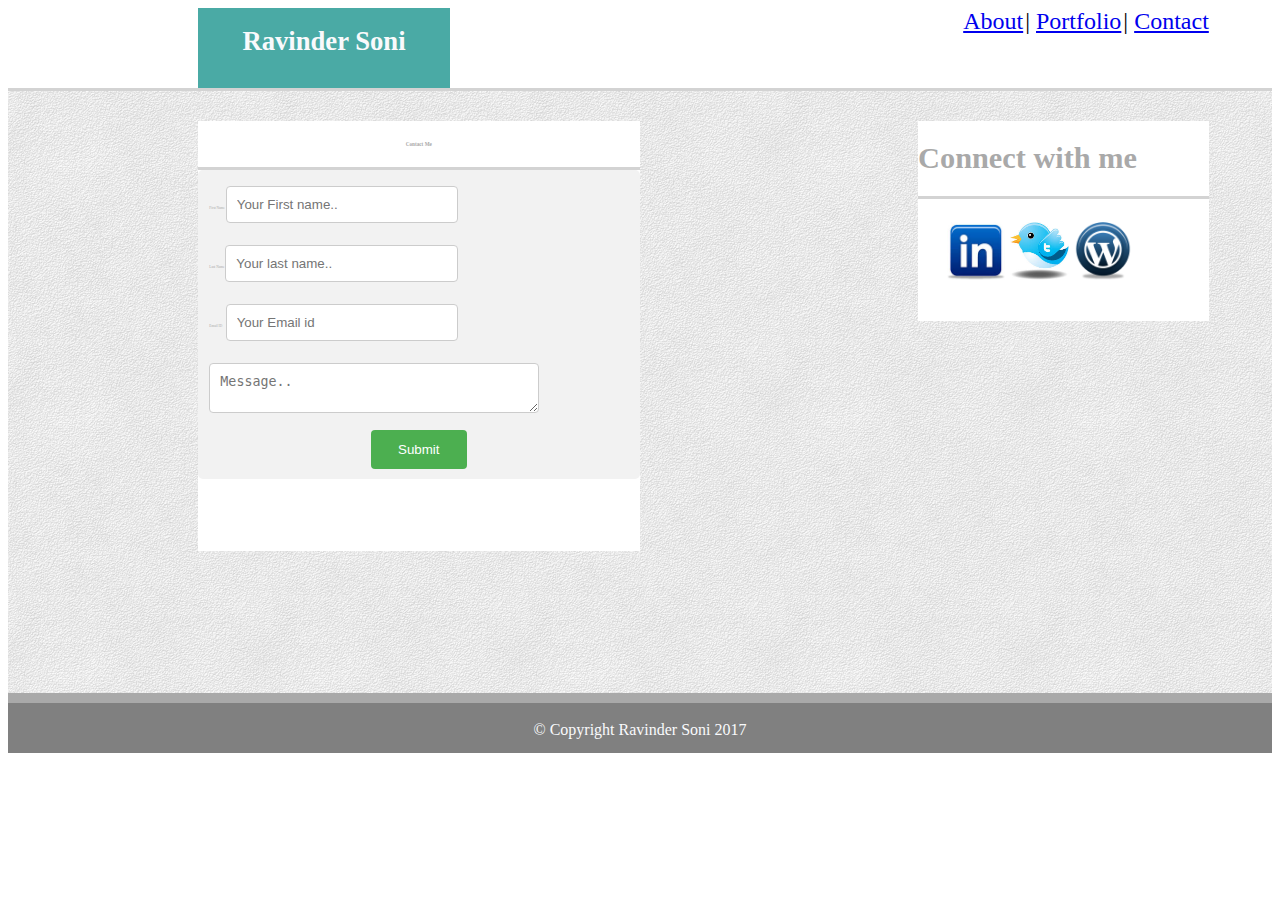
==== contact.html @ cc4336e0 "Homework2 - Part1 Responsive Portfolio" ====
<!Doctype html>
<html>
<head>
	<title>My Profile</title>
	<link rel="Stylesheet" type="text/css" href="assets\css\style.css"> 
</head>
<body>
	<!-- Name Tab updated-->
	<div id="divTopTab">
		<center><h1>Ravinder Soni</h1></center>
	</div>
	<!-- Menu Tab -->
	<div  id="divTopMenu">
			<a href="index.html" style="padding-right: 2px">About</a>|
			<a href="portfolio.html" style="padding-right: 2px">Portfolio</a>|
			<a href="contact.html">Contact</a>
	</div>
	<div id="divBlanck">
	</div>

<!--Content Container --> 
<div id="divMainContainer">
	<!-- Div line -->
	<div id="LineAtr"></div>
<!-- Main Contact Form -->
		<div id="divContent">
			<h2 align="center" >Contact Me</h2>
		<!-- Div line -->
			<div id="LineAtr"></div>
			<div class="container">
  			<form action="/action_page.php">
    		<label for="fname">&nbsp First Name</label>
    		<input type="text" id="fname" name="firstname" placeholder="Your First name.." style="width: 55%; "><br>
    		<label for="lname">&nbsp Last Name</label>
    		<input type="text" id="lname" name="lastname" placeholder="Your last name.." style="width: 55%; "><br>
    		<label for="lname">&nbsp&nbspEmail ID &nbsp&nbsp</label>
    		<input type="text" i&nbsp&nbspd="lname" name="lastname" placeholder="Your Email id" style="width: 55%; "><br>&nbsp
 		    <textarea id="subject" name="subject" placeholder="Message.." style="height:50px"></textarea><center>
		    <input type="submit" value="  Submit  "></center>
		  </form>
		</div>
	</div>
<!--- Right side Social Network Side Bar -->
		<div id="divRightBox">
			<h2>Connect with me</h2>
			<div id="LineAtr"></div>
			<br>
			
<!-- Social Media Icons ---->
		<div class="row" style="width: 100%">
			
			<a href="http://linkedin.com/in/ravindersoni" target="_blank"> <img src="assets\images\linkedin.jpg" alt="linkedin Icons" width="20%" ></a>
		
			<a href="https://twitter.com/Rav1008" target="_blank">
			<img src="assets\images\twitter.jpg" alt="twitter Icons" width="20%" ></a> 

			<a href="http:\\ravindersoni.wordpress.com" target="_blank">
			<img src="assets\images\wordpress_256.png" alt="wordpress Icons" width="20%" ></a>

   		 </div>
		</div>
	</div>
	<div id="ThickLineAtr"></div>
<!--Footer Division-->
	<div id="divFooter">
	<br>
			<center>&copy; Copyright Ravinder Soni 2017</center>
	</div>
</body>
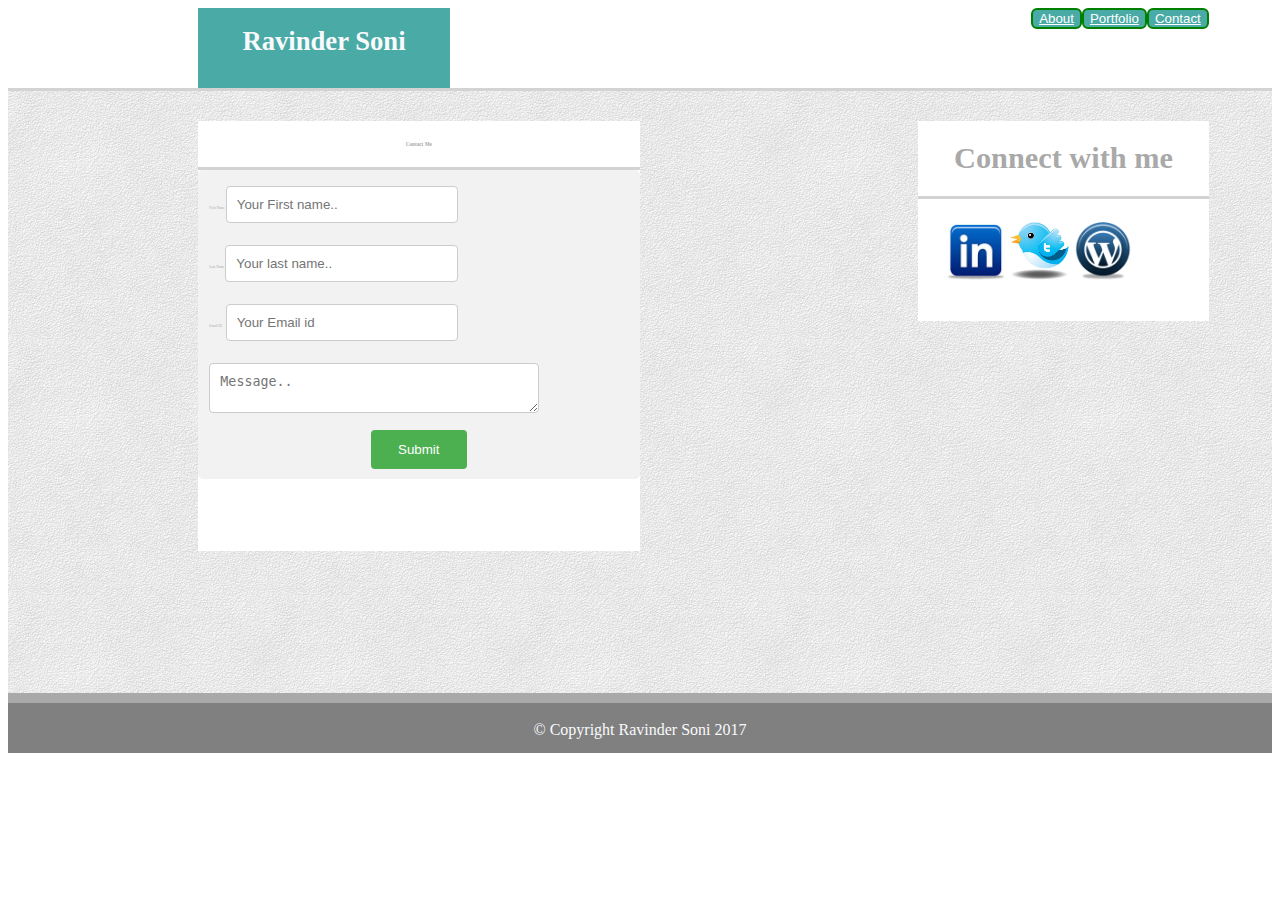
==== commit 2eb647e5: "Menu on top right made button and effects" ====
--- a/contact.html
+++ b/contact.html
@@ -7,13 +7,16 @@
 <body>
 	<!-- Name Tab updated-->
 	<div id="divTopTab">
-		<center><h1>Ravinder Soni</h1></center>
+		<h1 align="center">Ravinder Soni</h1>
 	</div>
 	<!-- Menu Tab -->
 	<div  id="divTopMenu">
-			<a href="index.html" style="padding-right: 2px">About</a>|
-			<a href="portfolio.html" style="padding-right: 2px">Portfolio</a>|
-			<a href="contact.html">Contact</a>
+			<button class="colorhover1 button1">
+			<a href="index.html" style="color: white;" >About</a></button>
+			<button class="colorhover1 button1">
+			<a href="portfolio.html" style="color: white;">Portfolio</a></button>
+			<button class="colorhover1 button1">
+			<a href="contact.html" style="color: white;">Contact</a></button>
 	</div>
 	<div id="divBlanck">
 	</div>
@@ -42,7 +45,7 @@
 	</div>
 <!--- Right side Social Network Side Bar -->
 		<div id="divRightBox">
-			<h2>Connect with me</h2>
+			<h2 align="center">Connect with me</h2> 
 			<div id="LineAtr"></div>
 			<br>
 			
